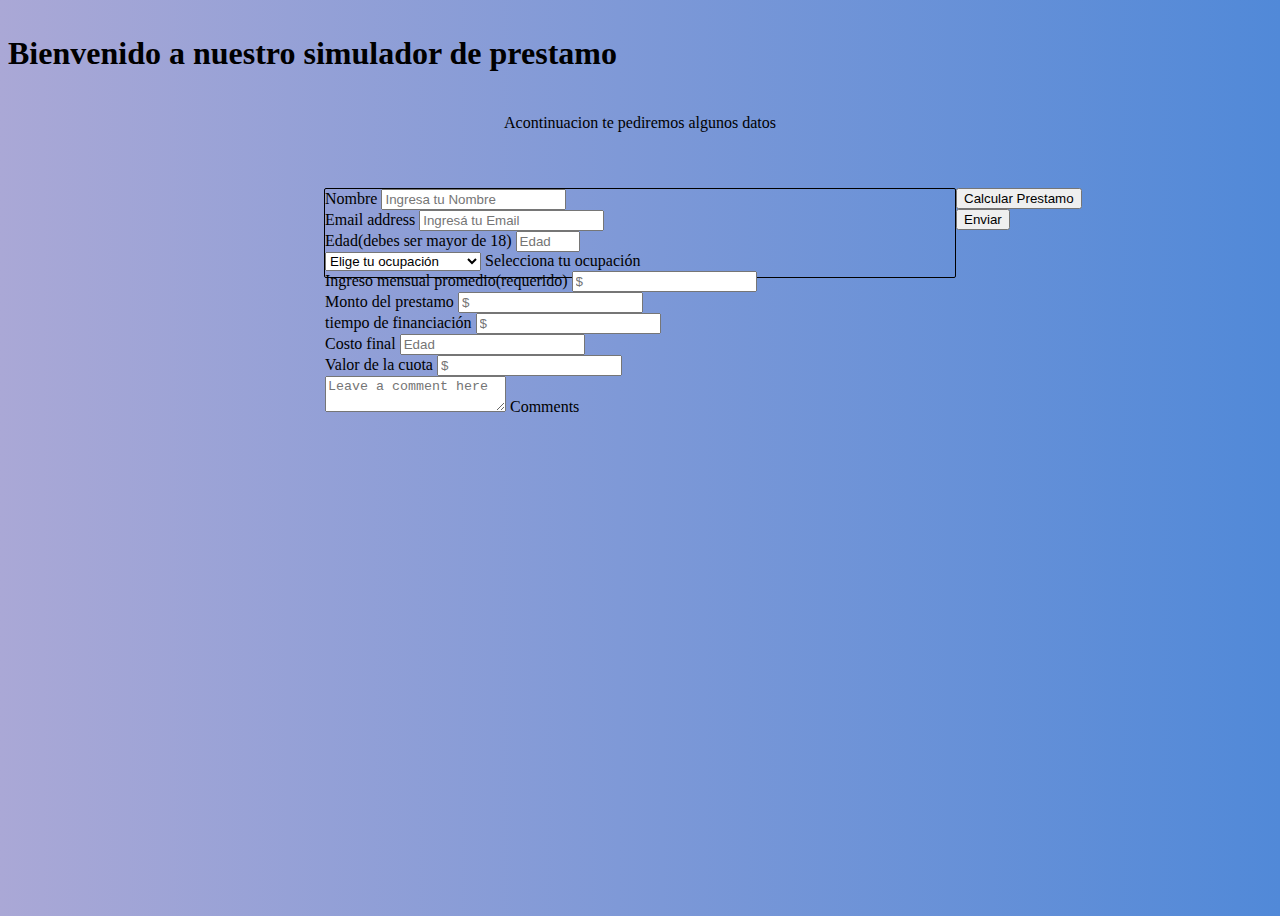
==== index.html @ a36227c5 "se remodeló el JS" ====
<!doctype html>
<html lang="en">
  <head>
    <!--  meta tags -->
    <meta charset="utf-8">
    <meta name="viewport" content="width=device-width, initial-scale=1">

    <!-- Bootstrap CSS -->
    <link href="https://cdn.jsdelivr.net/npm/bootstrap@5.1.1/dist/css/bootstrap.min.css" rel="stylesheet" integrity="sha384-F3w7mX95PdgyTmZZMECAngseQB83DfGTowi0iMjiWaeVhAn4FJkqJByhZMI3AhiU" crossorigin="anonymous">
    <link rel="stylesheet" href="estilo.css">
    <title>Simulacion de prestamo</title>
  </head>
  <body>
  <header>
      <h1 id="title">Bienvenido a nuestro simulador de prestamo</h1>
    </header>
    
    <section >

        <p id="description">Acontinuacion te pediremos algunos datos</p>
    </section>

    <form id="prestamo">
        
        <div  class="mb-3 form-group">
            <label id="name-label" for="name" class="form-label" >Nombre</label>
            <input type="text"  id="name" aria-label="Full name" class="form-control" placeholder="Ingresa tu Nombre" >            
          </div>
        
       
        <div class="mb-3 form-group">
          <label id="email-label" for="email" class="form-label">Email address</label>
          <input  type="email" name="email" id="email" class="form-control"   placeholder="Ingresá tu Email" >
          
        </div>
                
          <div  class="mb-3 form-group">
            <label id="number-label" class="form-check-label" for="exampleCheck1">Edad(debes ser mayor de 18)</label>
          <input id="age" type="number" class="form-control" min="18" max="100" placeholder="Edad" >
        </div>
        
        <div>

          <div id="dropdown" class="form-floating">
            <select  class="form-select" id="floatingSelect" aria-label="Floating label select example">
              <option selected>Elige tu ocupación</option>
              <option value="1">Estudiante</option>
              <option value="2">Estudiante full Time</option>
              <option value="3">Trabajador Full Time</option>
              <option value="2">Prefiero Reservarmelo</option>
              <option value="3">otro</option>
            </select>
            <label  for="floatingSelect">Selecciona tu ocupación</label>
          </div>

        </div>
        
        

        <div  class="mb-3 form-group">
          <label id="number-label" class="form-check-label" for="exampleCheck1">Ingreso mensual promedio(requerido)</label>
        <input id="ingreso" type="number" class="form-control"  placeholder="$" >
      </div>

      <div id=""  class="mb-3 form-group">
        <label id="number-label" class="form-check-label" for="exampleCheck1">Monto del prestamo</label>
      <input id="monto" type="number" class="form-control" placeholder="$" >
    </div>

    <div id="financiación"  class="mb-3 form-group">
      <label id="class="form-check-label" for="exampleCheck1">tiempo de financiación</label>
    <input id="time" type="number" class="form-control"  placeholder="$" >
  </div>

  <div  class="mb-3 form-group">
    <label id="number-label" class="form-check-label" for="exampleCheck1">Costo final</label>
  <input id="number" type="number" class="form-control"  placeholder="Edad" >
</div>

<div  class="mb-3 form-group">
  <label id="number-label" class="form-check-label" for="exampleCheck1">Valor de la cuota</label>
<input id="number" type="number" class="form-control"  placeholder="$" >
</div>

        
          <div class="form-floating">
            <textarea class="form-control" placeholder="Leave a comment here" id="floatingTextarea"></textarea>
            <label for="floatingTextarea">Comments</label>
          </div>

          </form>

      <footer>

        <div>
          <button id="boton">Calcular Prestamo</button>
        </div>

      <div>
       <button id="submit" type="submit" class="btn btn-primary" onclick="felicitaciones()">Enviar</button>
      </div>


      </footer>


      
    <!-- Optional JavaScript; choose one of the two! -->

    <!-- Option 1: Bootstrap Bundle with Popper -->
    <script src="https://cdn.jsdelivr.net/npm/bootstrap@5.1.1/dist/js/bootstrap.bundle.min.js" integrity="sha384-/bQdsTh/da6pkI1MST/rWKFNjaCP5gBSY4sEBT38Q/9RBh9AH40zEOg7Hlq2THRZ" crossorigin="anonymous"></script>

    <!-- Option 2: Separate Popper and Bootstrap JS -->
    <!--
    <script src="https://cdn.jsdelivr.net/npm/@popperjs/core@2.9.3/dist/umd/popper.min.js" integrity="sha384-W8fXfP3gkOKtndU4JGtKDvXbO53Wy8SZCQHczT5FMiiqmQfUpWbYdTil/SxwZgAN" crossorigin="anonymous"></script>
    <script src="https://cdn.jsdelivr.net/npm/bootstrap@5.1.1/dist/js/bootstrap.min.js" integrity="sha384-skAcpIdS7UcVUC05LJ9Dxay8AXcDYfBJqt1CJ85S/CFujBsIzCIv+l9liuYLaMQ/" crossorigin="anonymous"></script>
    -->

    <script src="simulador.js"></script>

  </body>
</html>
---- estilo.css ----
body {
  display: -ms-grid;
  display: grid;
  background: #020024;
  background: -webkit-gradient(linear, left top, right top, from(#aaa8d6), to(#5189d8));
  background: linear-gradient(90deg, #aaa8d6 0%, #5189d8 100%);
  -ms-grid-columns: 1fr 2fr 1fr;
      grid-template-columns: 1fr 2fr 1fr;
  -ms-grid-rows: (10vh)[10];
      grid-template-rows: repeat(10, 10vh);
}

header {
  -ms-grid-column: 1;
      grid-column-start: 1;
  grid-column-end: 4;
  -ms-grid-row: 1;
      grid-row-start: 1;
  grid-row-end: 1;
  display: -webkit-box;
  display: -ms-flexbox;
  display: flex;
  -webkit-box-align: center;
      -ms-flex-align: center;
          align-items: center;
}

section {
  display: -webkit-box;
  display: -ms-flexbox;
  display: flex;
  -ms-grid-column: 1;
      grid-column-start: 1;
  grid-column-end: 4;
  -ms-grid-row: 2;
      grid-row-start: 2;
  grid-row-end: 3;
  -webkit-box-pack: center;
      -ms-flex-pack: center;
          justify-content: center;
}

form {
  -ms-grid-column: 2;
      grid-column-start: 2;
  grid-column-end: 3;
  border: 1px black solid;
  border-radius: 2px;
}
/*# sourceMappingURL=estilo.css.map */
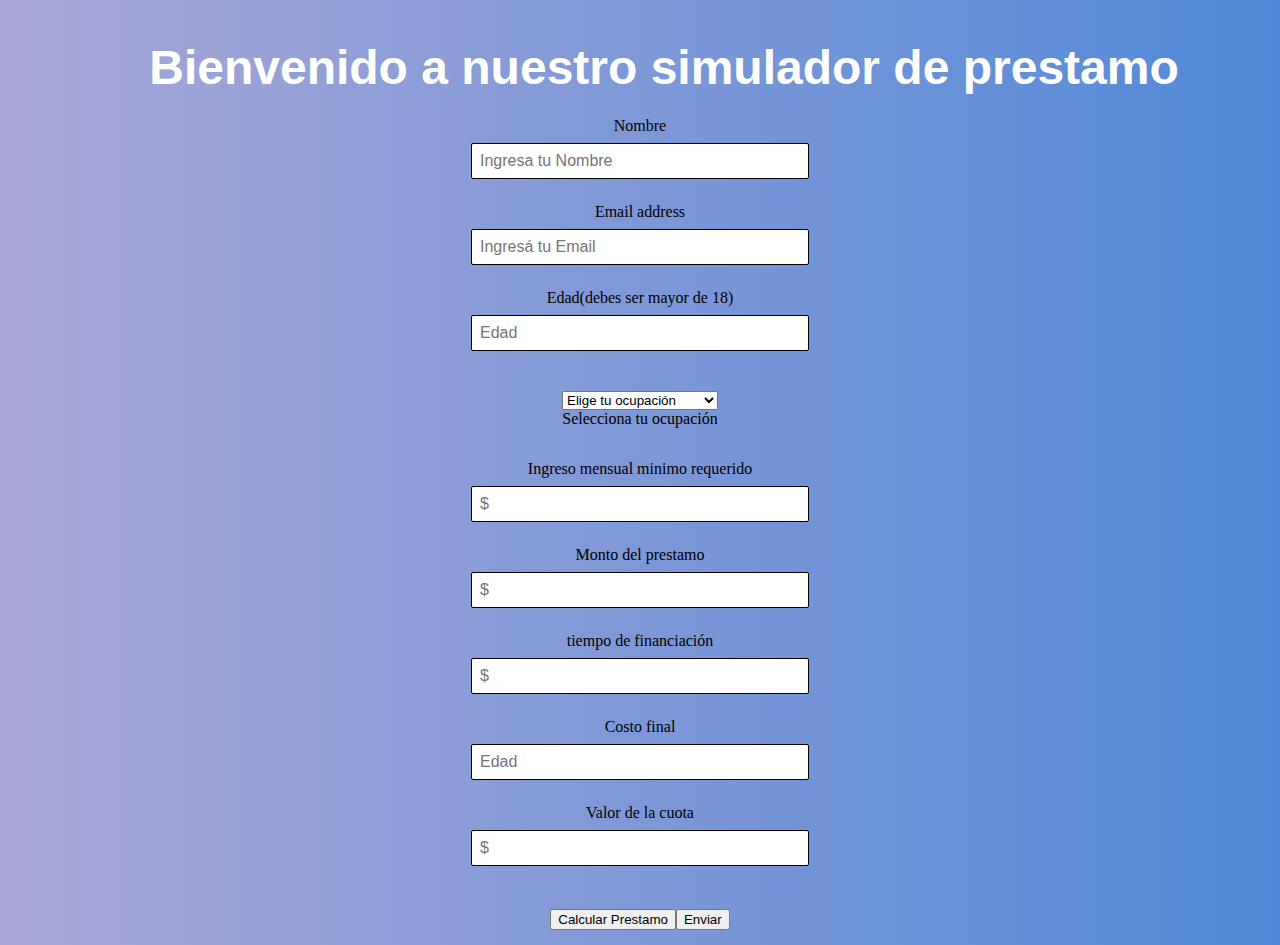
==== commit 7791fcc5: "se modifico agregando una card en el dom desde JS" ====
--- a/index.html
+++ b/index.html
@@ -1,122 +1,115 @@
-<!doctype html>
-<html lang="en">
-  <head>
-    <!--  meta tags -->
-    <meta charset="utf-8">
-    <meta name="viewport" content="width=device-width, initial-scale=1">
-
-    <!-- Bootstrap CSS -->
-    <link href="https://cdn.jsdelivr.net/npm/bootstrap@5.1.1/dist/css/bootstrap.min.css" rel="stylesheet" integrity="sha384-F3w7mX95PdgyTmZZMECAngseQB83DfGTowi0iMjiWaeVhAn4FJkqJByhZMI3AhiU" crossorigin="anonymous">
-    <link rel="stylesheet" href="estilo.css">
-    <title>Simulacion de prestamo</title>
-  </head>
-  <body>
-  <header>
-      <h1 id="title">Bienvenido a nuestro simulador de prestamo</h1>
-    </header>
-    
-    <section >
-
-        <p id="description">Acontinuacion te pediremos algunos datos</p>
-    </section>
-
-    <form id="prestamo">
-        
-        <div  class="mb-3 form-group">
-            <label id="name-label" for="name" class="form-label" >Nombre</label>
-            <input type="text"  id="name" aria-label="Full name" class="form-control" placeholder="Ingresa tu Nombre" >            
-          </div>
-        
-       
-        <div class="mb-3 form-group">
-          <label id="email-label" for="email" class="form-label">Email address</label>
-          <input  type="email" name="email" id="email" class="form-control"   placeholder="Ingresá tu Email" >
-          
-        </div>
-                
-          <div  class="mb-3 form-group">
-            <label id="number-label" class="form-check-label" for="exampleCheck1">Edad(debes ser mayor de 18)</label>
-          <input id="age" type="number" class="form-control" min="18" max="100" placeholder="Edad" >
-        </div>
-        
-        <div>
-
-          <div id="dropdown" class="form-floating">
-            <select  class="form-select" id="floatingSelect" aria-label="Floating label select example">
-              <option selected>Elige tu ocupación</option>
-              <option value="1">Estudiante</option>
-              <option value="2">Estudiante full Time</option>
-              <option value="3">Trabajador Full Time</option>
-              <option value="2">Prefiero Reservarmelo</option>
-              <option value="3">otro</option>
-            </select>
-            <label  for="floatingSelect">Selecciona tu ocupación</label>
-          </div>
-
-        </div>
-        
-        
-
-        <div  class="mb-3 form-group">
-          <label id="number-label" class="form-check-label" for="exampleCheck1">Ingreso mensual promedio(requerido)</label>
-        <input id="ingreso" type="number" class="form-control"  placeholder="$" >
-      </div>
-
-      <div id=""  class="mb-3 form-group">
-        <label id="number-label" class="form-check-label" for="exampleCheck1">Monto del prestamo</label>
-      <input id="monto" type="number" class="form-control" placeholder="$" >
-    </div>
-
-    <div id="financiación"  class="mb-3 form-group">
-      <label id="class="form-check-label" for="exampleCheck1">tiempo de financiación</label>
-    <input id="time" type="number" class="form-control"  placeholder="$" >
-  </div>
-
-  <div  class="mb-3 form-group">
-    <label id="number-label" class="form-check-label" for="exampleCheck1">Costo final</label>
-  <input id="number" type="number" class="form-control"  placeholder="Edad" >
-</div>
-
-<div  class="mb-3 form-group">
-  <label id="number-label" class="form-check-label" for="exampleCheck1">Valor de la cuota</label>
-<input id="number" type="number" class="form-control"  placeholder="$" >
-</div>
-
-        
-          <div class="form-floating">
-            <textarea class="form-control" placeholder="Leave a comment here" id="floatingTextarea"></textarea>
-            <label for="floatingTextarea">Comments</label>
-          </div>
-
-          </form>
-
-      <footer>
-
-        <div>
-          <button id="boton">Calcular Prestamo</button>
-        </div>
-
-      <div>
-       <button id="submit" type="submit" class="btn btn-primary" onclick="felicitaciones()">Enviar</button>
-      </div>
-
-
-      </footer>
-
-
-      
-    <!-- Optional JavaScript; choose one of the two! -->
-
-    <!-- Option 1: Bootstrap Bundle with Popper -->
-    <script src="https://cdn.jsdelivr.net/npm/bootstrap@5.1.1/dist/js/bootstrap.bundle.min.js" integrity="sha384-/bQdsTh/da6pkI1MST/rWKFNjaCP5gBSY4sEBT38Q/9RBh9AH40zEOg7Hlq2THRZ" crossorigin="anonymous"></script>
-
-    <!-- Option 2: Separate Popper and Bootstrap JS -->
-    <!--
-    <script src="https://cdn.jsdelivr.net/npm/@popperjs/core@2.9.3/dist/umd/popper.min.js" integrity="sha384-W8fXfP3gkOKtndU4JGtKDvXbO53Wy8SZCQHczT5FMiiqmQfUpWbYdTil/SxwZgAN" crossorigin="anonymous"></script>
-    <script src="https://cdn.jsdelivr.net/npm/bootstrap@5.1.1/dist/js/bootstrap.min.js" integrity="sha384-skAcpIdS7UcVUC05LJ9Dxay8AXcDYfBJqt1CJ85S/CFujBsIzCIv+l9liuYLaMQ/" crossorigin="anonymous"></script>
-    -->
-
-    <script src="simulador.js"></script>
-
-  </body>
+<!doctype html>
+<html lang="en">
+  <head>
+    <!--  meta tags -->
+    <meta charset="utf-8">
+    <meta name="viewport" content="width=device-width, initial-scale=1">
+
+    <!-- Bootstrap CSS -->
+    <link href="https://cdn.jsdelivr.net/npm/bootstrap@5.1.1/dist/css/bootstrap.min.css" rel="stylesheet" integrity="sha384-F3w7mX95PdgyTmZZMECAngseQB83DfGTowi0iMjiWaeVhAn4FJkqJByhZMI3AhiU" crossorigin="anonymous">
+    <link rel="stylesheet" href="estilo.css">
+    <title>Simulacion de prestamo</title>
+  </head>
+  <body>
+  <header>
+      <h1 id="title">Bienvenido a nuestro simulador de prestamo</h1>
+    </header>
+    
+    <section class="formulario">
+    
+      <form id="prestamo">
+        
+        <div  class="mb-1 form-group">
+            <label id="name-label" for="name" class="form-label" >Nombre</label>
+            <input type="text"  id="name" aria-label="Full name" class="form-control" placeholder="Ingresa tu Nombre" >            
+          </div>
+        
+       
+        <div class="mb-1 form-group">
+          <label id="email-label" for="email" class="form-label">Email address</label>
+          <input  type="email" name="email" id="email" class="form-control"   placeholder="Ingresá tu Email" >
+          
+        </div>
+                
+          <div  class="mb-1 form-group">
+            <label id="number-label" class="form-check-label" for="exampleCheck1">Edad(debes ser mayor de 18)</label>
+          <input id="age" type="number" class="form-control" min="18" max="100" placeholder="Edad" >
+        </div>
+        
+        <div>
+
+          <div id="dropdown" class="form-floating">
+            <select  class="form-select" id="floatingSelect" aria-label="Floating label select example">
+              <option selected>Elige tu ocupación</option>
+              <option value="1">Estudiante</option>
+              <option value="2">Estudiante full Time</option>
+              <option value="3">Trabajador Full Time</option>
+              <option value="2">Prefiero Reservarmelo</option>
+              <option value="3">otro</option>
+            </select>
+            <label  for="floatingSelect">Selecciona tu ocupación</label>
+          </div>
+
+        </div>
+        
+        
+
+        <div  class="mb-1 form-group">
+          <label id="number-label" class="form-check-label" for="exampleCheck1">Ingreso mensual minimo requerido</label>
+        <input id="ingreso" type="number" class="form-control"  placeholder="$"  value="git" >
+      </div>
+
+      <div id=""  class="mb-1 form-group">
+        <label id="number-label" class="form-check-label" for="exampleCheck1">Monto del prestamo</label>
+      <input id="monto" type="number" class="form-control" placeholder="$" >
+    </div>
+
+    <div id="financiación"  class="mb-1 form-group">
+      <label id="class="form-check-label" for="exampleCheck1">tiempo de financiación</label>
+    <input id="time" type="number" class="form-control"  placeholder="$" >
+  </div>
+
+  <div  class="mb-1 form-group">
+    <label id="number-label" class="form-check-label" for="exampleCheck1">Costo final</label>
+  <input id="number" type="number" class="form-control"  placeholder="Edad" >
+</div>
+
+<div  class="mb-1 form-group">
+  <label id="number-label" class="form-check-label" for="exampleCheck1">Valor de la cuota</label>
+<input id="number" type="number" class="form-control"  placeholder="$" >
+</div>
+</section>
+
+        
+  
+
+      <footer>
+
+        <div>
+          <button id="boton">Calcular Prestamo</button>
+        </div>
+
+      <div>
+       <button id="boton2" type="submit" class="btn btn-primary">Enviar</button>
+      </div>
+
+
+      </footer>
+
+
+      
+    <!-- Optional JavaScript; choose one of the two! -->
+
+    <!-- Option 1: Bootstrap Bundle with Popper -->
+    <script src="https://cdn.jsdelivr.net/npm/bootstrap@5.1.1/dist/js/bootstrap.bundle.min.js" integrity="sha384-/bQdsTh/da6pkI1MST/rWKFNjaCP5gBSY4sEBT38Q/9RBh9AH40zEOg7Hlq2THRZ" crossorigin="anonymous"></script>
+
+    <!-- Option 2: Separate Popper and Bootstrap JS -->
+    <!--
+    <script src="https://cdn.jsdelivr.net/npm/@popperjs/core@2.9.3/dist/umd/popper.min.js" integrity="sha384-W8fXfP3gkOKtndU4JGtKDvXbO53Wy8SZCQHczT5FMiiqmQfUpWbYdTil/SxwZgAN" crossorigin="anonymous"></script>
+    <script src="https://cdn.jsdelivr.net/npm/bootstrap@5.1.1/dist/js/bootstrap.min.js" integrity="sha384-skAcpIdS7UcVUC05LJ9Dxay8AXcDYfBJqt1CJ85S/CFujBsIzCIv+l9liuYLaMQ/" crossorigin="anonymous"></script>
+    -->
+
+    <script src="simulador.js"></script>
+
+  </body>
 </html>--- a/estilo.css
+++ b/estilo.css
@@ -6,8 +6,8 @@
   background: linear-gradient(90deg, #aaa8d6 0%, #5189d8 100%);
   -ms-grid-columns: 1fr 2fr 1fr;
       grid-template-columns: 1fr 2fr 1fr;
-  -ms-grid-rows: (10vh)[10];
-      grid-template-rows: repeat(10, 10vh);
+  -ms-grid-rows: 10% 10% 60% 10%;
+      grid-template-rows: 10% 10% 60% 10%;
 }
 
 header {
@@ -16,13 +16,20 @@
   grid-column-end: 4;
   -ms-grid-row: 1;
       grid-row-start: 1;
-  grid-row-end: 1;
+  grid-row-end: 2;
   display: -webkit-box;
   display: -ms-flexbox;
   display: flex;
-  -webkit-box-align: center;
-      -ms-flex-align: center;
-          align-items: center;
+  -webkit-box-pack: center;
+      -ms-flex-pack: center;
+          justify-content: center;
+}
+
+header h1 {
+  font-size: 3em;
+  color: white;
+  font-family: 'Roboto', sans-serif;
+  margin-left: 1em;
 }
 
 section {
@@ -44,7 +51,66 @@
   -ms-grid-column: 2;
       grid-column-start: 2;
   grid-column-end: 3;
+  -ms-grid-row: 3;
+      grid-row-start: 3;
+  grid-row-end: 3;
+  /*display: grid;
+    grid-template-columns: 1fr 1fr 1fr;
+    grid-template-rows: 13;*/
+}
+
+footer {
+  display: -webkit-box;
+  display: -ms-flexbox;
+  display: flex;
+  -ms-grid-column: 1;
+      grid-column-start: 1;
+  grid-column-end: 4;
+  -ms-grid-row: 9;
+      grid-row-start: 9;
+  grid-row-end: 10;
+  -webkit-box-pack: center;
+      -ms-flex-pack: center;
+          justify-content: center;
+  -webkit-box-align: center;
+      -ms-flex-align: center;
+          align-items: center;
+}
+
+.formulario div {
+  display: -webkit-box;
+  display: -ms-flexbox;
+  display: flex;
+  -webkit-box-orient: vertical;
+  -webkit-box-direction: normal;
+      -ms-flex-direction: column;
+          flex-direction: column;
+  -webkit-box-pack: center;
+      -ms-flex-pack: center;
+          justify-content: center;
+  -webkit-box-align: center;
+      -ms-flex-align: center;
+          align-items: center;
+  margin: 1em;
+}
+
+.formulario div input {
   border: 1px black solid;
   border-radius: 2px;
+  padding: 0.5em;
+  margin: 0.5em;
+  width: 20em;
+  font-size: 1em;
+  font-family: 'Roboto', sans-serif;
+}
+
+.formulario div button {
+  border: 1px black solid;
+  border-radius: 2px;
+  padding: 0.5em;
+  margin: 0.5em;
+  width: 20em;
+  font-size: 1em;
+  font-family: 'Roboto', sans-serif;
 }
 /*# sourceMappingURL=estilo.css.map */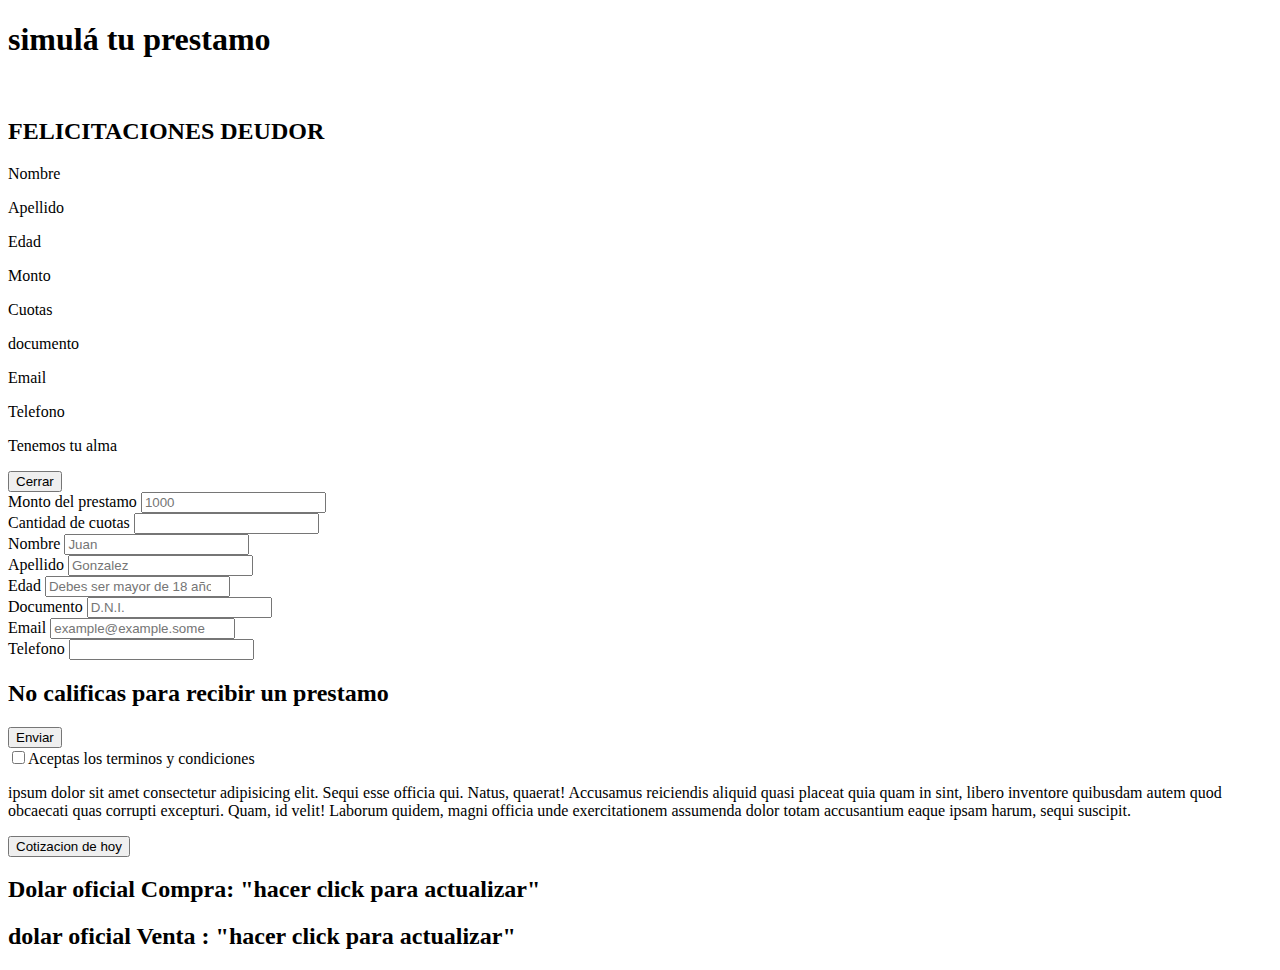
==== commit ca941e6f: "se agregó AJAX al proyecto" ====
--- a/index.html
+++ b/index.html
@@ -1,115 +1,108 @@
-<!doctype html>
+<!DOCTYPE html>
 <html lang="en">
   <head>
-    <!--  meta tags -->
-    <meta charset="utf-8">
-    <meta name="viewport" content="width=device-width, initial-scale=1">
-
-    <!-- Bootstrap CSS -->
-    <link href="https://cdn.jsdelivr.net/npm/bootstrap@5.1.1/dist/css/bootstrap.min.css" rel="stylesheet" integrity="sha384-F3w7mX95PdgyTmZZMECAngseQB83DfGTowi0iMjiWaeVhAn4FJkqJByhZMI3AhiU" crossorigin="anonymous">
-    <link rel="stylesheet" href="estilo.css">
-    <title>Simulacion de prestamo</title>
+    <meta charset="UTF-8" />
+    <meta http-equiv="X-UA-Compatible" content="IE=edge" />
+    <meta name="viewport" content="width=device-width, initial-scale=1.0" />
+    <link rel="stylesheet" href="style.css" />
+    <link rel="preconnect" href="https://fonts.gstatic.com" crossorigin>
+    <link href="https://fonts.googleapis.com/css2?family=Outfit:wght@200;500&display=swap" rel="stylesheet">
+    <script src="https://code.jquery.com/jquery-3.6.0.js"  integrity="sha256-H+K7U5CnXl1h5ywQfKtSj8PCmoN9aaq30gDh27Xc0jk="  crossorigin="anonymous"></script>
+    <title>Document</title>
   </head>
   <body>
-  <header>
-      <h1 id="title">Bienvenido a nuestro simulador de prestamo</h1>
+    <header>
+        <h1>simulá tu prestamo</h1>
     </header>
+    <main>
+
+        <img src="../nueva prueba/assets/PRESTAMO.jpg" alt="">
+
+    </main>
+
     
-    <section class="formulario">
     
-      <form id="prestamo">
-        
-        <div  class="mb-1 form-group">
-            <label id="name-label" for="name" class="form-label" >Nombre</label>
-            <input type="text"  id="name" aria-label="Full name" class="form-control" placeholder="Ingresa tu Nombre" >            
-          </div>
-        
-       
-        <div class="mb-1 form-group">
-          <label id="email-label" for="email" class="form-label">Email address</label>
-          <input  type="email" name="email" id="email" class="form-control"   placeholder="Ingresá tu Email" >
-          
+    <div class="alert">
+        <h2>FELICITACIONES DEUDOR</h2>
+        <p>Nombre</p>
+        <p>Apellido</p>
+        <p>Edad</p>
+        <p>Monto</p>
+        <p>Cuotas</p>
+        <p>documento</p>
+        <p>Email</p>
+        <p>Telefono</p>
+        <p>Tenemos tu alma</p>
+        <button id="btn0">Cerrar</button>
+    </div>
+    
+    <form action="">
+      <div>
+        <label for="">Monto del prestamo</label>
+        <input type="number" placeholder="1000" />
+      </div>
+      <div>
+        <label for="">Cantidad de cuotas</label>
+        <input type="number" />
+      </div>
+      <div class="griding">
+        <div>
+          <label for="">Nombre</label>
+          <input type="text" placeholder="Juan" />
         </div>
-                
-          <div  class="mb-1 form-group">
-            <label id="number-label" class="form-check-label" for="exampleCheck1">Edad(debes ser mayor de 18)</label>
-          <input id="age" type="number" class="form-control" min="18" max="100" placeholder="Edad" >
+        <div>
+          <label for="">Apellido</label>
+          <input type="text" placeholder="Gonzalez" />
         </div>
-        
+      </div>
+      <div class="griding">
         <div>
-
-          <div id="dropdown" class="form-floating">
-            <select  class="form-select" id="floatingSelect" aria-label="Floating label select example">
-              <option selected>Elige tu ocupación</option>
-              <option value="1">Estudiante</option>
-              <option value="2">Estudiante full Time</option>
-              <option value="3">Trabajador Full Time</option>
-              <option value="2">Prefiero Reservarmelo</option>
-              <option value="3">otro</option>
-            </select>
-            <label  for="floatingSelect">Selecciona tu ocupación</label>
-          </div>
-
+          <label for="">Edad</label>
+          <input type="number" placeholder="Debes ser mayor de 18 años" />
         </div>
-        
-        
-
-        <div  class="mb-1 form-group">
-          <label id="number-label" class="form-check-label" for="exampleCheck1">Ingreso mensual minimo requerido</label>
-        <input id="ingreso" type="number" class="form-control"  placeholder="$"  value="git" >
+        <div>
+          <label for="">Documento</label>
+          <input type="number" placeholder="D.N.I." />
+        </div>
       </div>
 
-      <div id=""  class="mb-1 form-group">
-        <label id="number-label" class="form-check-label" for="exampleCheck1">Monto del prestamo</label>
-      <input id="monto" type="number" class="form-control" placeholder="$" >
+      <div class="griding">
+        <div>
+          <label for="">Email</label>
+          <input type="email" placeholder="example@example.some" />
+        </div>
+        <div>
+          <label for="">Telefono</label>
+          <input type="email" placeholder="" />
+        </div>
+      </div>
+
+      <div class="dangerAlert" >
+        <h2>No calificas para recibir un prestamo</h2>
     </div>
 
-    <div id="financiación"  class="mb-1 form-group">
-      <label id="class="form-check-label" for="exampleCheck1">tiempo de financiación</label>
-    <input id="time" type="number" class="form-control"  placeholder="$" >
-  </div>
+      <div>
+        <button>Enviar</button>
+      </div>
+      <div class="flexing">
+        <div class="flexing2">
 
-  <div  class="mb-1 form-group">
-    <label id="number-label" class="form-check-label" for="exampleCheck1">Costo final</label>
-  <input id="number" type="number" class="form-control"  placeholder="Edad" >
-</div>
+          <input type="checkbox"><span>Aceptas los terminos y condiciones</span>
+        </div>
+      </div>
+    </form>
+    <footer>
+      
+      <p> ipsum dolor sit amet consectetur adipisicing elit. Sequi esse officia qui. Natus, quaerat! Accusamus reiciendis aliquid quasi placeat quia quam in sint, libero inventore quibusdam autem quod obcaecati quas corrupti excepturi. Quam, id velit! Laborum quidem, magni officia unde exercitationem assumenda dolor totam accusantium eaque ipsam harum, sequi suscipit.</p>
+      <button id="dolarHoy">Cotizacion de hoy</button>
+      <div class="dolar">
+        <h2 class="DC">Dolar oficial Compra: "hacer click para actualizar"</h2>
+        <h2 class="DV">dolar oficial Venta : "hacer click para actualizar" </h2>
+      </div>
+    </footer>
 
-<div  class="mb-1 form-group">
-  <label id="number-label" class="form-check-label" for="exampleCheck1">Valor de la cuota</label>
-<input id="number" type="number" class="form-control"  placeholder="$" >
-</div>
-</section>
-
-        
-  
-
-      <footer>
-
-        <div>
-          <button id="boton">Calcular Prestamo</button>
-        </div>
-
-      <div>
-       <button id="boton2" type="submit" class="btn btn-primary">Enviar</button>
-      </div>
-
-
-      </footer>
-
-
-      
-    <!-- Optional JavaScript; choose one of the two! -->
-
-    <!-- Option 1: Bootstrap Bundle with Popper -->
-    <script src="https://cdn.jsdelivr.net/npm/bootstrap@5.1.1/dist/js/bootstrap.bundle.min.js" integrity="sha384-/bQdsTh/da6pkI1MST/rWKFNjaCP5gBSY4sEBT38Q/9RBh9AH40zEOg7Hlq2THRZ" crossorigin="anonymous"></script>
-
-    <!-- Option 2: Separate Popper and Bootstrap JS -->
-    <!--
-    <script src="https://cdn.jsdelivr.net/npm/@popperjs/core@2.9.3/dist/umd/popper.min.js" integrity="sha384-W8fXfP3gkOKtndU4JGtKDvXbO53Wy8SZCQHczT5FMiiqmQfUpWbYdTil/SxwZgAN" crossorigin="anonymous"></script>
-    <script src="https://cdn.jsdelivr.net/npm/bootstrap@5.1.1/dist/js/bootstrap.min.js" integrity="sha384-skAcpIdS7UcVUC05LJ9Dxay8AXcDYfBJqt1CJ85S/CFujBsIzCIv+l9liuYLaMQ/" crossorigin="anonymous"></script>
-    -->
-
-    <script src="simulador.js"></script>
+    <script src="main.js"></script>
+    
 
   </body>
-</html>+</html>
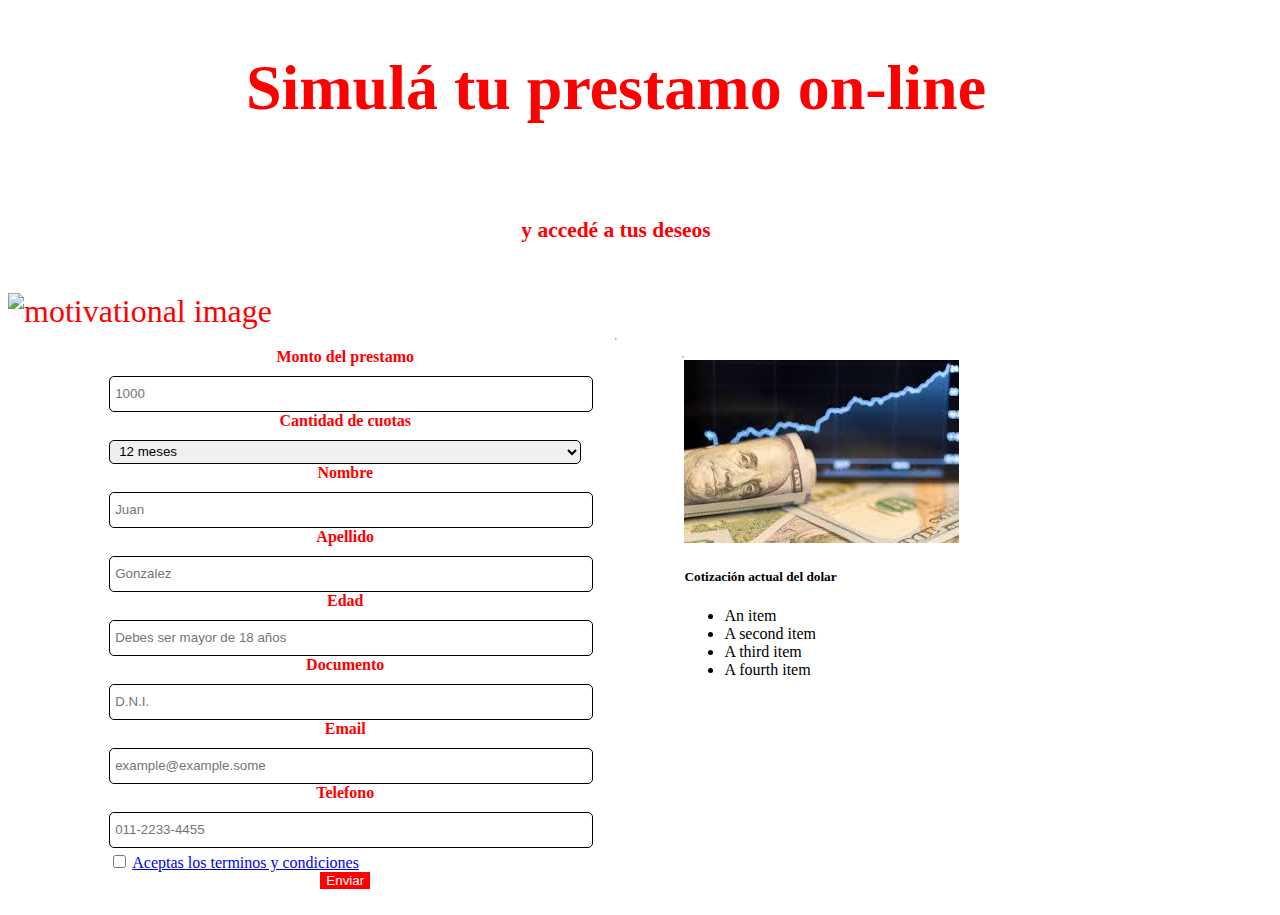
==== commit feb49428: "se remodelo integramente el proyecto" ====
--- a/index.html
+++ b/index.html
@@ -1,108 +1,170 @@
-<!DOCTYPE html>
+<!doctype html>
 <html lang="en">
-  <head>
-    <meta charset="UTF-8" />
-    <meta http-equiv="X-UA-Compatible" content="IE=edge" />
-    <meta name="viewport" content="width=device-width, initial-scale=1.0" />
+
+<head>
+    <!-- Required meta tags -->
+    <meta charset="utf-8">
+    <meta name="viewport" content="width=device-width, initial-scale=1">
+
+    <!-- Bootstrap CSS -->
+    <link href="https://cdn.jsdelivr.net/npm/bootstrap@5.0.2/dist/css/bootstrap.min.css" rel="stylesheet"
+        integrity="sha384-EVSTQN3/azprG1Anm3QDgpJLIm9Nao0Yz1ztcQTwFspd3yD65VohhpuuCOmLASjC" crossorigin="anonymous">
+
+    <!--- css personalizado -->
     <link rel="stylesheet" href="style.css" />
-    <link rel="preconnect" href="https://fonts.gstatic.com" crossorigin>
-    <link href="https://fonts.googleapis.com/css2?family=Outfit:wght@200;500&display=swap" rel="stylesheet">
-    <script src="https://code.jquery.com/jquery-3.6.0.js"  integrity="sha256-H+K7U5CnXl1h5ywQfKtSj8PCmoN9aaq30gDh27Xc0jk="  crossorigin="anonymous"></script>
-    <title>Document</title>
-  </head>
-  <body>
+
+    <!--Google fonts -->
+    <link rel="preconnect" href="https://fonts.gstatic.com" crossorigin />
+    <link href="https://fonts.googleapis.com/css2?family=Outfit:wght@200;500&display=swap" rel="stylesheet" />
+
+    <!-- Jquery link -->
+    <script src="https://code.jquery.com/jquery-3.6.0.js"
+        integrity="sha256-H+K7U5CnXl1h5ywQfKtSj8PCmoN9aaq30gDh27Xc0jk=" crossorigin="anonymous"></script>
+
+    <title> A tuy prestamo.com/simulador de prestamo</title>
+</head>
+
+
+<body>
     <header>
-        <h1>simulá tu prestamo</h1>
+        <h1>Simulá tu prestamo on-line</h1>
+        <h6> y accedé a tus deseos </h2>
+            <img class="image" src="../desafio del curso v2/assets/prestamos_slider_1360x400_2.jpg" class="img-fluid"
+                alt="motivational image">
     </header>
+
+
+    <hr>
+
     <main>
 
-        <img src="../nueva prueba/assets/PRESTAMO.jpg" alt="">
+        <section>
 
+            <form class="container-form">
+
+                <div class="item-form">
+                    <label for="">Monto del prestamo</label>
+
+                    <input type="number" placeholder="1000" />
+                </div>
+
+                <div class="item-form">
+                    <label for="">Cantidad de cuotas</label>
+                    <select id="plazosSelect" name="plazo" class="">
+                        <option value="12">12 meses</option>
+                        <option value="18">18 meses</option>
+                        <option value="24">24 meses</option>
+                        <option value="36">36 meses</option>
+                        <option value="48">48 meses</option>
+                        <option value="60">60 meses</option>
+                        <option value="72">72 meses</option>
+                        <option value="84">84 meses</option>
+                        <option value="96">96 meses</option>
+                    </select>
+                </div>
+
+
+                <div class="item-form">
+                    <label for="">Nombre</label>
+                    <input type="text" placeholder="Juan" />
+                </div>
+
+                <div class="item-form">
+                    <label for="">Apellido</label>
+                    <input type="text" placeholder="Gonzalez" />
+                </div>
+
+
+
+                <div class="item-form">
+                    <label for="">Edad</label>
+                    <input type="number" placeholder="Debes ser mayor de 18 años" />
+                </div>
+
+                <div class="item-form">
+                    <label for="">Documento</label>
+                    <input type="number" placeholder="D.N.I." />
+                </div>
+
+
+
+                <div class="item-form">
+                    <label for="">Email</label>
+                    <input type="email" placeholder="example@example.some" />
+                </div>
+
+                <div class="item-form">
+                    <label for="">Telefono</label>
+                    <input type="number" placeholder="011-2233-4455" />
+                </div>
+
+
+                <div class="dangerAlert">
+
+                </div>
+
+                <div class="checkBox">
+                    <input class="terminos" type="checkbox" value="false" />
+                    <a href="../desafio del curso v2/assets/terminos y condiciones.pdf">Aceptas los terminos y
+                        condiciones</a>
+                </div>
+
+
+                <div id=boton>
+                    <button class="btn" href="#loanBanner">Enviar</button>
+                </div>
+
+
+                <div id="loanBanner" class="alert">
+                    <button class="btn" id="btn0"></button>
+                </div>
+
+
+            </form>
+
+        </section>
+
+        <hr>
+
+        <aside class="dolarAhora">
+            <div class="card">
+                <img src=" assets/Dolar.jfif" class="card-img-top" alt="Foto de dolar">
+                <div class="card-body">
+                    <h5 class="card-title">Cotización actual del dolar</h5>
+
+                </div>
+                
+
+                    <ul class="list-group list-group-flush">
+                        <li class=" DV list-group-item">An item</li>
+                        <li class="  DC list-group-item">A second item</li>
+                        <li class=" DVb list-group-item">A third item</li>
+                        <li class=" DCb list-group-item">A fourth item</li>
+
+                    </ul>
+            
+            </div>
+        </aside>
     </main>
 
-    
-    
-    <div class="alert">
-        <h2>FELICITACIONES DEUDOR</h2>
-        <p>Nombre</p>
-        <p>Apellido</p>
-        <p>Edad</p>
-        <p>Monto</p>
-        <p>Cuotas</p>
-        <p>documento</p>
-        <p>Email</p>
-        <p>Telefono</p>
-        <p>Tenemos tu alma</p>
-        <button id="btn0">Cerrar</button>
-    </div>
-    
-    <form action="">
-      <div>
-        <label for="">Monto del prestamo</label>
-        <input type="number" placeholder="1000" />
-      </div>
-      <div>
-        <label for="">Cantidad de cuotas</label>
-        <input type="number" />
-      </div>
-      <div class="griding">
-        <div>
-          <label for="">Nombre</label>
-          <input type="text" placeholder="Juan" />
-        </div>
-        <div>
-          <label for="">Apellido</label>
-          <input type="text" placeholder="Gonzalez" />
-        </div>
-      </div>
-      <div class="griding">
-        <div>
-          <label for="">Edad</label>
-          <input type="number" placeholder="Debes ser mayor de 18 años" />
-        </div>
-        <div>
-          <label for="">Documento</label>
-          <input type="number" placeholder="D.N.I." />
-        </div>
-      </div>
 
-      <div class="griding">
-        <div>
-          <label for="">Email</label>
-          <input type="email" placeholder="example@example.some" />
-        </div>
-        <div>
-          <label for="">Telefono</label>
-          <input type="email" placeholder="" />
-        </div>
-      </div>
 
-      <div class="dangerAlert" >
-        <h2>No calificas para recibir un prestamo</h2>
-    </div>
 
-      <div>
-        <button>Enviar</button>
-      </div>
-      <div class="flexing">
-        <div class="flexing2">
+    <!-- Optional JavaScript; choose one of the two! -->
 
-          <input type="checkbox"><span>Aceptas los terminos y condiciones</span>
-        </div>
-      </div>
-    </form>
-    <footer>
-      
-      <p> ipsum dolor sit amet consectetur adipisicing elit. Sequi esse officia qui. Natus, quaerat! Accusamus reiciendis aliquid quasi placeat quia quam in sint, libero inventore quibusdam autem quod obcaecati quas corrupti excepturi. Quam, id velit! Laborum quidem, magni officia unde exercitationem assumenda dolor totam accusantium eaque ipsam harum, sequi suscipit.</p>
-      <button id="dolarHoy">Cotizacion de hoy</button>
-      <div class="dolar">
-        <h2 class="DC">Dolar oficial Compra: "hacer click para actualizar"</h2>
-        <h2 class="DV">dolar oficial Venta : "hacer click para actualizar" </h2>
-      </div>
-    </footer>
+    <!-- Option 1: Bootstrap Bundle with Popper -->
+    <script src="https://cdn.jsdelivr.net/npm/bootstrap@5.0.2/dist/js/bootstrap.bundle.min.js"
+        integrity="sha384-MrcW6ZMFYlzcLA8Nl+NtUVF0sA7MsXsP1UyJoMp4YLEuNSfAP+JcXn/tWtIaxVXM"
+        crossorigin="anonymous"></script>
 
+    <!-- Option 2: Separate Popper and Bootstrap JS -->
+    <!--
+    <script src="https://cdn.jsdelivr.net/npm/@popperjs/core@2.9.2/dist/umd/popper.min.js" integrity="sha384-IQsoLXl5PILFhosVNubq5LC7Qb9DXgDA9i+tQ8Zj3iwWAwPtgFTxbJ8NT4GN1R8p" crossorigin="anonymous"></script>
+    <script src="https://cdn.jsdelivr.net/npm/bootstrap@5.0.2/dist/js/bootstrap.min.js" integrity="sha384-cVKIPhGWiC2Al4u+LWgxfKTRIcfu0JTxR+EQDz/bgldoEyl4H0zUF0QKbrJ0EcQF" crossorigin="anonymous"></script>
+    -->
+
+    <!-- link JavaScript -->
     <script src="main.js"></script>
-    
+</body>
 
-  </body>
-</html>
+</html>--- a/style.css
+++ b/style.css
@@ -0,0 +1,249 @@
+/*body{
+    
+    font-family: 'Outfit', sans-serif;
+    display: flex;
+    flex-direction: column;
+    justify-"item-form: center;
+    align-items: center;
+}
+form{
+    display: grid;
+    grid-template-rows: repeat(11, 1fr);
+
+}
+.griding{
+    display:grid;
+    grid-template-rows: repeat(2, 1fr)
+}
+.alert{
+    opacity: 0;
+    position:absolute;
+    top:0;
+    left:360px;
+    background-color: salmon;
+    border: 2px solid black;
+
+}
+.dangerAlert{
+    opacity: 0;
+    background-color: red;
+
+
+}
+.btn{
+    background-color: rgb(139, 186, 248);
+    color: #000;
+    border: 1px solid #000;
+    padding: 5px 25px 5px 25px;
+    border-radius: 5px;
+    font-size: 16px;
+    font-weight: bold;
+    cursor: pointer;
+}
+.alertAnim {
+    animation: fadeOut 1s forwards;
+    
+}
+.alertaFadeIn {
+    animation: fadeIn 1s forwards;
+}
+
+
+
+@keyframes fadeOut {
+    0% {
+        opacity: 1;
+    }
+    100% {
+        opacity: 0;
+        transform: translate(0,5vh);
+    }
+}
+@keyframes fadeIn {
+    0% {
+        opacity: 0;
+        transform: translate(0,-5vh);
+    }
+    100% {
+        opacity: 1;
+    }
+}
+
+*/
+body {
+  display: -webkit-box;
+  display: -ms-flexbox;
+  display: flex;
+  -webkit-box-orient: vertical;
+  -webkit-box-direction: normal;
+      -ms-flex-direction: column;
+          flex-direction: column;
+  -webkit-box-align: center;
+      -ms-flex-align: center;
+          align-items: center;
+  width: 95vw;
+}
+
+header {
+  display: -webkit-box;
+  display: -ms-flexbox;
+  display: flex;
+  -webkit-box-orient: vertical;
+  -webkit-box-direction: normal;
+      -ms-flex-direction: column;
+          flex-direction: column;
+  -webkit-box-align: center;
+      -ms-flex-align: center;
+          align-items: center;
+  color: red;
+  font-size: 2em;
+}
+
+header img {
+  width: 95vw;
+  height: auto;
+}
+
+section {
+  display: -webkit-box;
+  display: -ms-flexbox;
+  display: flex;
+  -webkit-box-orient: vertical;
+  -webkit-box-direction: normal;
+      -ms-flex-direction: column;
+          flex-direction: column;
+  -webkit-box-align: center;
+      -ms-flex-align: center;
+          align-items: center;
+  width: 95vw;
+}
+
+main {
+  display: -webkit-box;
+  display: -ms-flexbox;
+  display: flex;
+  -webkit-box-orient: horizontal;
+  -webkit-box-direction: normal;
+      -ms-flex-direction: row;
+          flex-direction: row;
+  -webkit-box-align: center;
+      -ms-flex-align: center;
+          align-items: center;
+  width: 95vw;
+  -webkit-box-align: start;
+      -ms-flex-align: start;
+          align-items: flex-start;
+}
+
+.btn {
+  background-color: red;
+  border: 1px solid rgba(0, 0, 0, 0);
+  border-style: none;
+  color: white;
+  -webkit-transition: all 0.3s ease-in-out;
+  transition: all 0.3s ease-in-out;
+}
+
+.btn :hover {
+  opacity: 0.8;
+}
+
+.separador {
+  width: 100px;
+  height: 10px;
+  margin: auto;
+  border-style: none;
+  background: -webkit-gradient(linear, right top, left top, from(red), color-stop(blue), to(#82b2ee));
+  background: linear-gradient(to left, red, blue, #82b2ee);
+  margin-top: 20px;
+  margin-bottom: 20px;
+}
+
+.item-form {
+  width: auto;
+  text-align: center;
+}
+
+.item-form label {
+  color: red;
+  font-weight: bold;
+  margin-top: 1px;
+}
+
+.item-form input {
+  width: 100%;
+  height: 1.5rem;
+  border-radius: 5px;
+  border: 1px solid #000;
+  padding: 5px;
+  margin-top: 10px;
+}
+
+.item-form select {
+  display: -webkit-box;
+  display: -ms-flexbox;
+  display: flex;
+  width: 100%;
+  height: 1.5rem;
+  border-radius: 5px;
+  border: 1px solid #000;
+  padding: 5px;
+  margin-top: 10px;
+  -ms-flex-line-pack: center;
+      align-content: center;
+  -ms-flex-wrap: wrap;
+      flex-wrap: wrap;
+}
+
+.container-form {
+  width: 70%;
+  background-color: #cda1ca00;
+}
+
+.dolarAhora {
+  width: 80%;
+  height: 40vh;
+  -ms-flex-line-pack: center;
+      align-content: center;
+  -webkit-box-align: baseline;
+      -ms-flex-align: baseline;
+          align-items: baseline;
+}
+
+.dangerAlert {
+  opacity: 0;
+  background-color: red;
+  border: 2px solid black;
+}
+
+.alert {
+  opacity: 0;
+}
+
+#boton {
+  display: -webkit-box;
+  display: -ms-flexbox;
+  display: flex;
+  -webkit-box-pack: center;
+      -ms-flex-pack: center;
+          justify-content: center;
+}
+
+@media screen and (max-width: 480px) {
+  main {
+    -webkit-box-orient: vertical;
+    -webkit-box-direction: normal;
+        -ms-flex-direction: column;
+            flex-direction: column;
+  }
+  .container-form {
+    width: 100%;
+  }
+  .item-form {
+    width: 100%;
+  }
+  .dolarAhora {
+    width: 100%;
+  }
+}
+/*# sourceMappingURL=style.css.map */